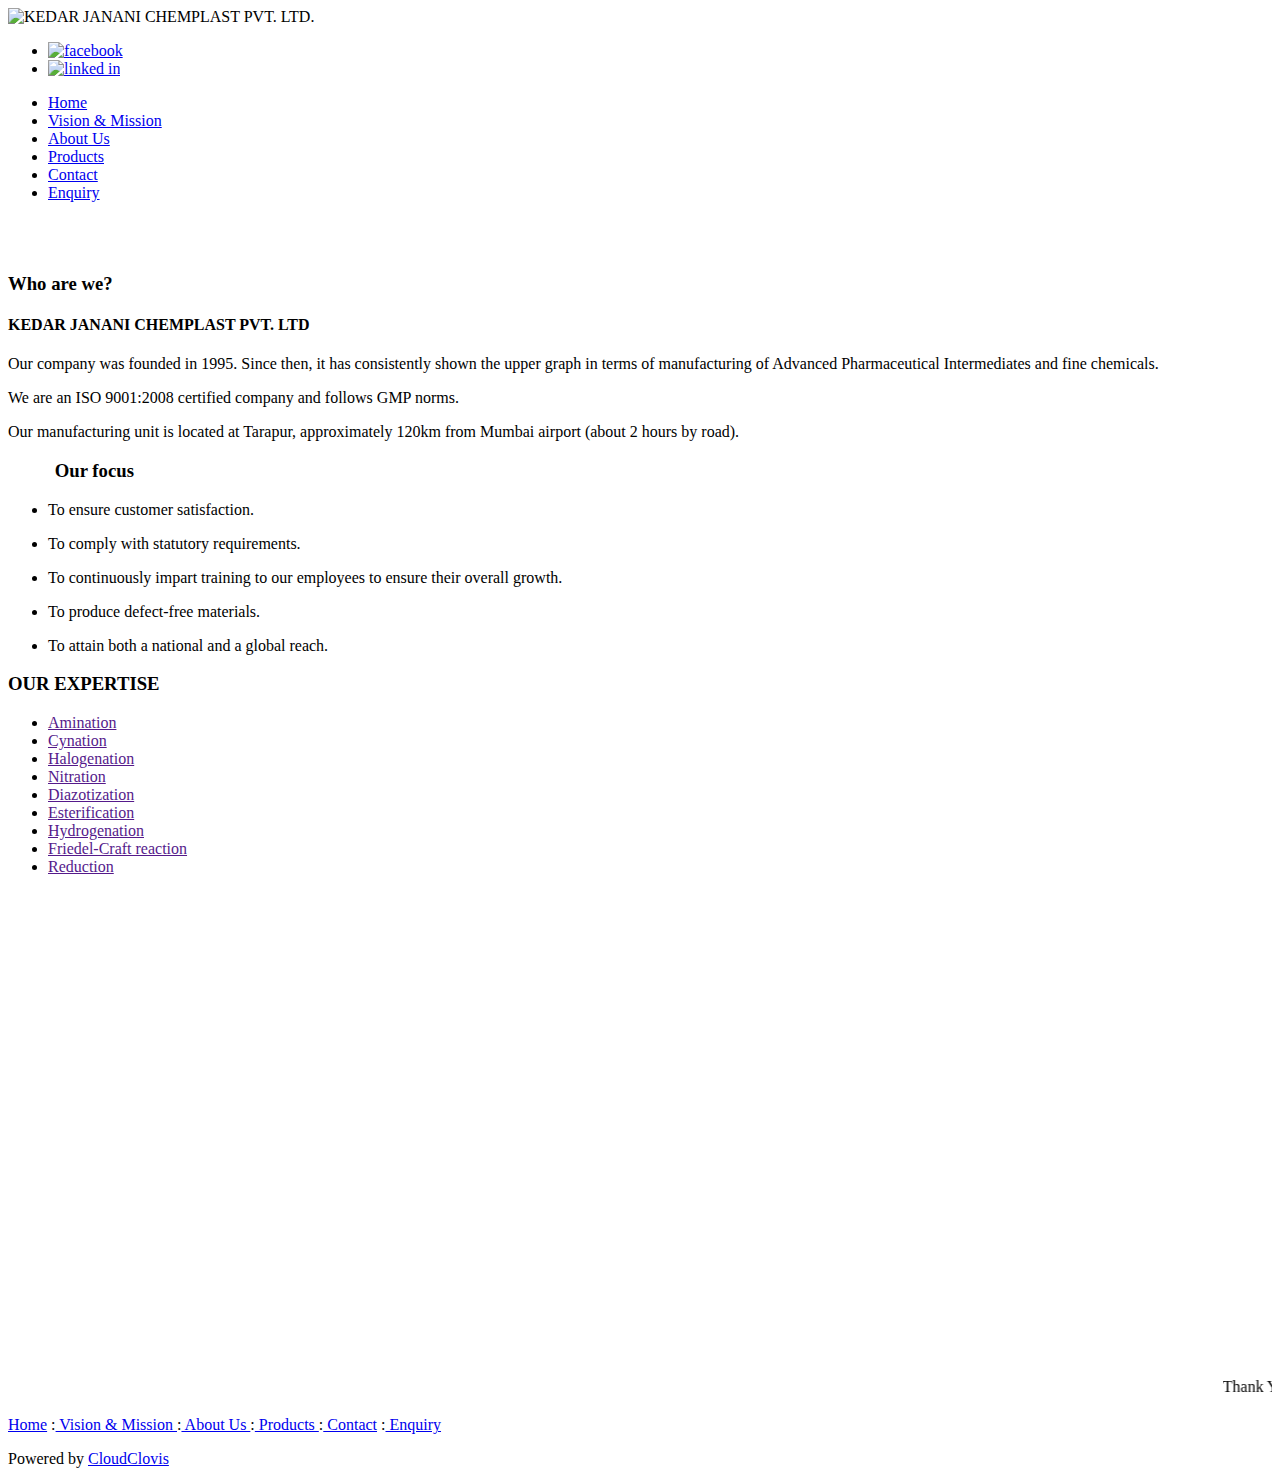
==== templates/about.html @ 1a5d0078 "Github check-in" ====
<!DOCTYPE HTML>
<html>
	<head>
		<title>KEDAR JANANI CHEMPLAST PVT. LTD.</title>
		<link rel="shortcut icon" href="images/favicon11.ico" type="image/x-icon">
		<link rel="icon" href="images/favicon11.ico" type="image/x-icon">
		<link href="css/style.css" rel="stylesheet" type="text/css"  media="all" />
		<link href='http://fonts.googleapis.com/css?family=Open+Sans' rel='stylesheet' type='text/css'>
	</head>
	<body>
		<!---start-wrap---->
		
			<!---start-header---->
			<div class="header">
			
					<div class="main-header">
						<div class="wrap">
							<div class="logo">
								<img src="images/abc.png" title="KEDAR JANANI CHEMPLAST PVT. LTD." />
							</div>
							<div class="social-links">
								<ul>
									<li><a href="https://www.facebook.com/" target="_blank"><img src="images/facebook11.png" title="facebook" /></a></li>
									
									<li><a href="https://in.linkedin.com/" target="_blank"><img src="images/linked-in11.png" title="linked in" /></a></li>
									<div class="clear"> </div>
								</ul>
							</div>
							<div class="clear"> </div>
						</div>
					</div>
					<div class="clear"> </div>
					<div class="top-nav">
						<div class="wrap">
							<ul>
								<li><a href="index.html">Home</a></li>
								<li><a href="visionandmission.html">Vision & Mission</a></li>
								<li class="active"><a href="about.html">About Us</a></li>
								<li><a href="product.html">Products</a></li>
								
								<li><a href="contact.html">Contact</a></li>
								<li><a href="enquiry.html">Enquiry</a></li>
								<div class="clear"> </div>
							</ul>
						</div>
					</div>
			</div>
			<br>
			<!---End-header---->
			<img id="tab" src="images/abs.png" alt="">
			<!----start-content----->
			<div class="content">
				<div class="wrap">
				<div class="about">
					<div class="about-topgrid1">
										<h3>Who are we?</h3>
										
										<h4> KEDAR JANANI CHEMPLAST PVT. LTD </h4>
										<p>Our company was founded in 1995. Since then, it has consistently shown the upper graph in terms of manufacturing of Advanced Pharmaceutical Intermediates and fine chemicals.</p>
										<p>We are an ISO 9001:2008 certified company and follows GMP norms.</p>
										<p>Our manufacturing unit is located at Tarapur, approximately 120km from Mumbai airport (about 2 hours by road).</p>
																																					
									</div>
					<div class="about-histore">   
									<h3>&nbsp;&nbsp;&nbsp;&nbsp;&nbsp;&nbsp;&nbsp;&nbsp;&nbsp;&nbsp;Our focus</h3>
									<div class="historey-lines">
										<ul>
											
											<li><p>To ensure customer satisfaction.</p></li>
											<div class="clear"> </div>
										</ul>
									</div>
									<div class="historey-lines">
										<ul>
											
											<li><p>To comply with statutory requirements.</p></li>
											<div class="clear"> </div>
										</ul>
									</div>
									<div class="historey-lines">
										<ul>
											
											<li><p>To continuously impart training to our employees to ensure their overall growth.</p></li>
											<div class="clear"> </div>
										</ul>
									</div>
									<div class="historey-lines">
										<ul>
										
											<li><p>To produce defect-free materials.</p></li>
											<div class="clear"> </div>
										</ul>
									</div>
									<div class="historey-lines">
										<ul>
											
											<li><p>To attain both a national and a global reach.</p></li>
											<div class="clear"> </div>
										</ul>
									</div>                                      
									<div class="clear"> </div> 
								</div>                                                 
					<div class="about-services">
									<h3>OUR EXPERTISE</h3>
								
									<ul>
								    	<li><a href="">Amination</a></li>
										<li><a href="">Cynation</a></li>
										<li><a href="">Halogenation</a></li>
										<li><a href="">Nitration</a></li>
										<li><a href="">Diazotization</a></li>
										<li><a href="">Esterification</a></li>
								  	    <li><a href="">Hydrogenation</a></li>
								    	<li><a href="">Friedel-Craft reaction</a></li>
								  	 	<li><a href="">Reduction</a></li>
								  	
										<div class="clear"> </div>
									</ul>
								</div>
						
			</div>
				<div class="clear"> </div>
				</div>                                      
			<!----End-content----->
		</div>
		<!---End-wrap---->
		<!---start-footer---->
		<br/><br/><br/><br/><br/><br/><br/><br/><br/><br/><br/><br/><br/><br/><br/><br/><br/><br/><br/><br/><br/><br/><br/><br/><br/><br/><br/>
<div class="footer">
	
		<marquee id="colo">Thank You for visiting our site. We appreciate your valuable time.</marquee>     
	<!---start-copy-right----->
				<div class="copy-tight">	
					<p><a href="index.html">Home</a> :<a href="visionandmission.html"> Vision & Mission </a>:<a href="about.html"> About Us </a>:<a href="product.html"> Products </a>:<a href="contact.html"> Contact</a> :<a href="enquiry.html"> Enquiry</a></p>
					<p>Powered by <a href="http://cloudclovis.com/" target="_blank">CloudClovis</a></p>
				</div>
				  
				<!---End-copy-right----->
	<!--		</div>    -->
		</div>
		<!---End-footer---->
	</body>
</html>
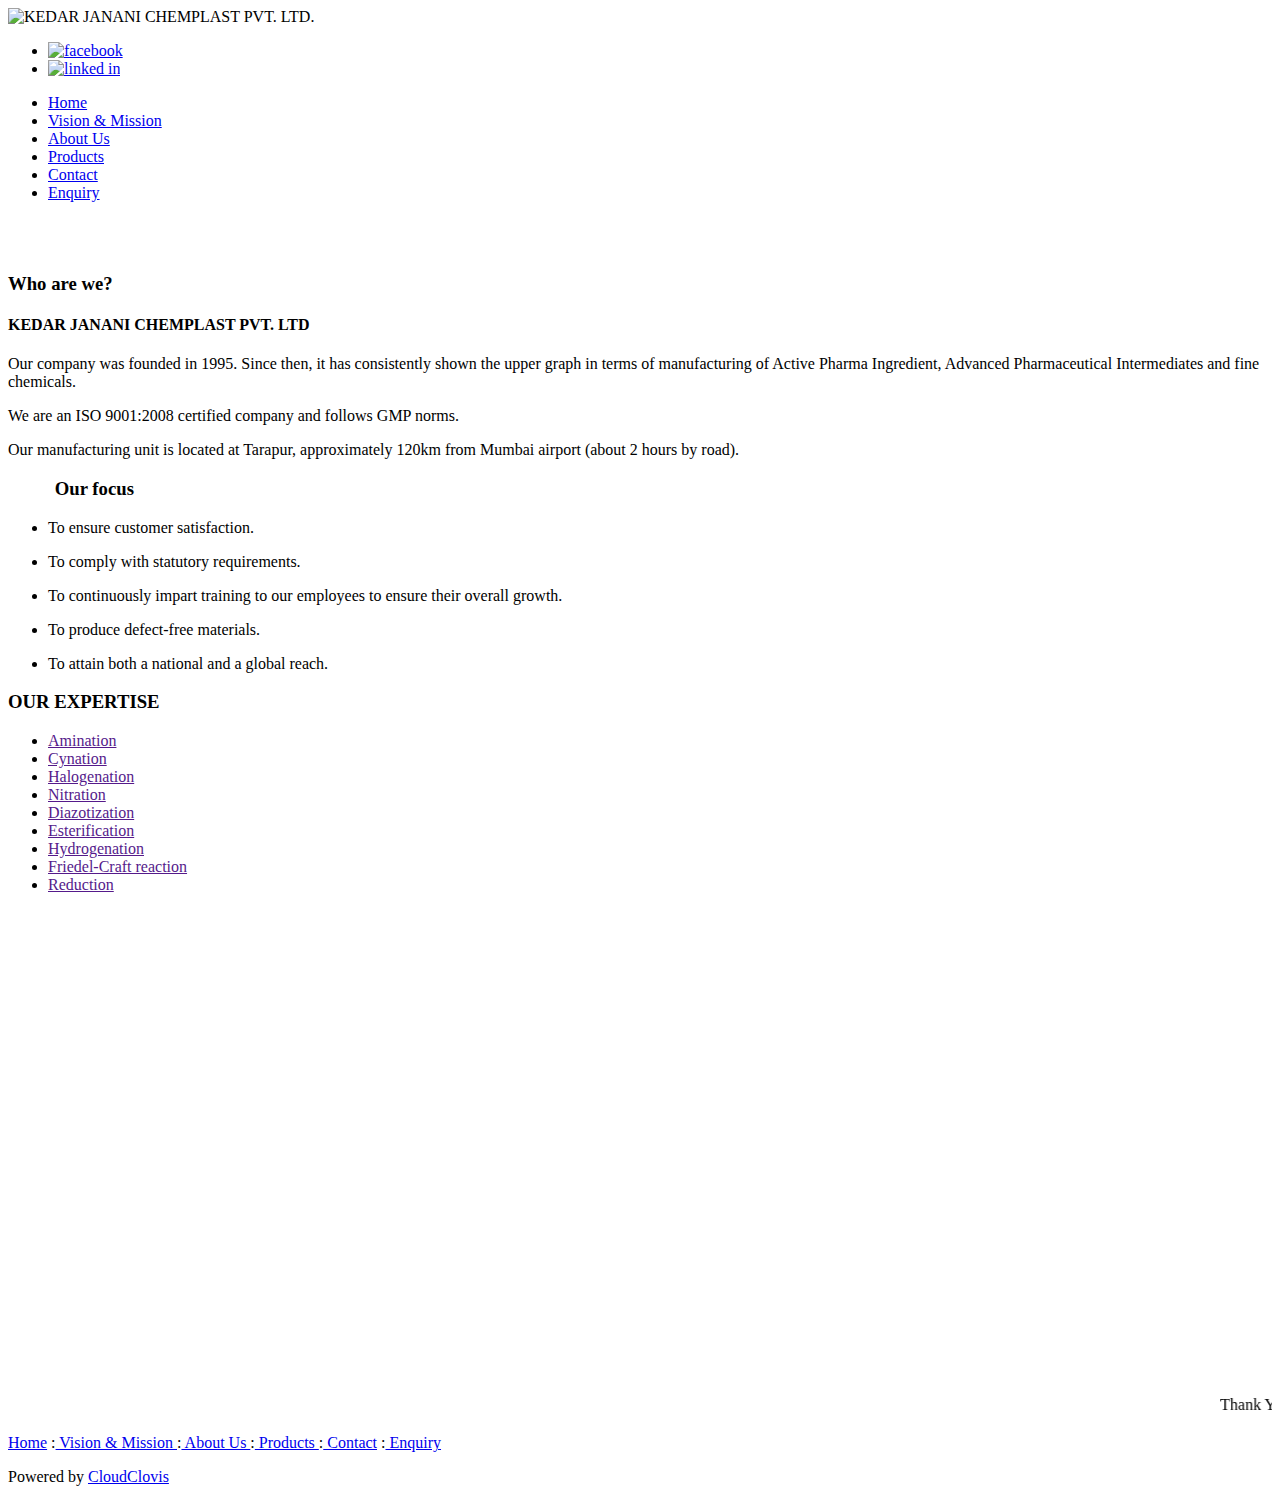
==== commit e5df77b7: "Edited about-us, added email info on home-page, added 1 product in prod-page. Changes done on 28-09-" ====
--- a/templates/about.html
+++ b/templates/about.html
@@ -56,7 +56,7 @@
 										<h3>Who are we?</h3>
 										
 										<h4> KEDAR JANANI CHEMPLAST PVT. LTD </h4>
-										<p>Our company was founded in 1995. Since then, it has consistently shown the upper graph in terms of manufacturing of Advanced Pharmaceutical Intermediates and fine chemicals.</p>
+										<p>Our company was founded in 1995. Since then, it has consistently shown the upper graph in terms of manufacturing of Active Pharma Ingredient, Advanced Pharmaceutical Intermediates and fine chemicals.</p>
 										<p>We are an ISO 9001:2008 certified company and follows GMP norms.</p>
 										<p>Our manufacturing unit is located at Tarapur, approximately 120km from Mumbai airport (about 2 hours by road).</p>
 																																					
